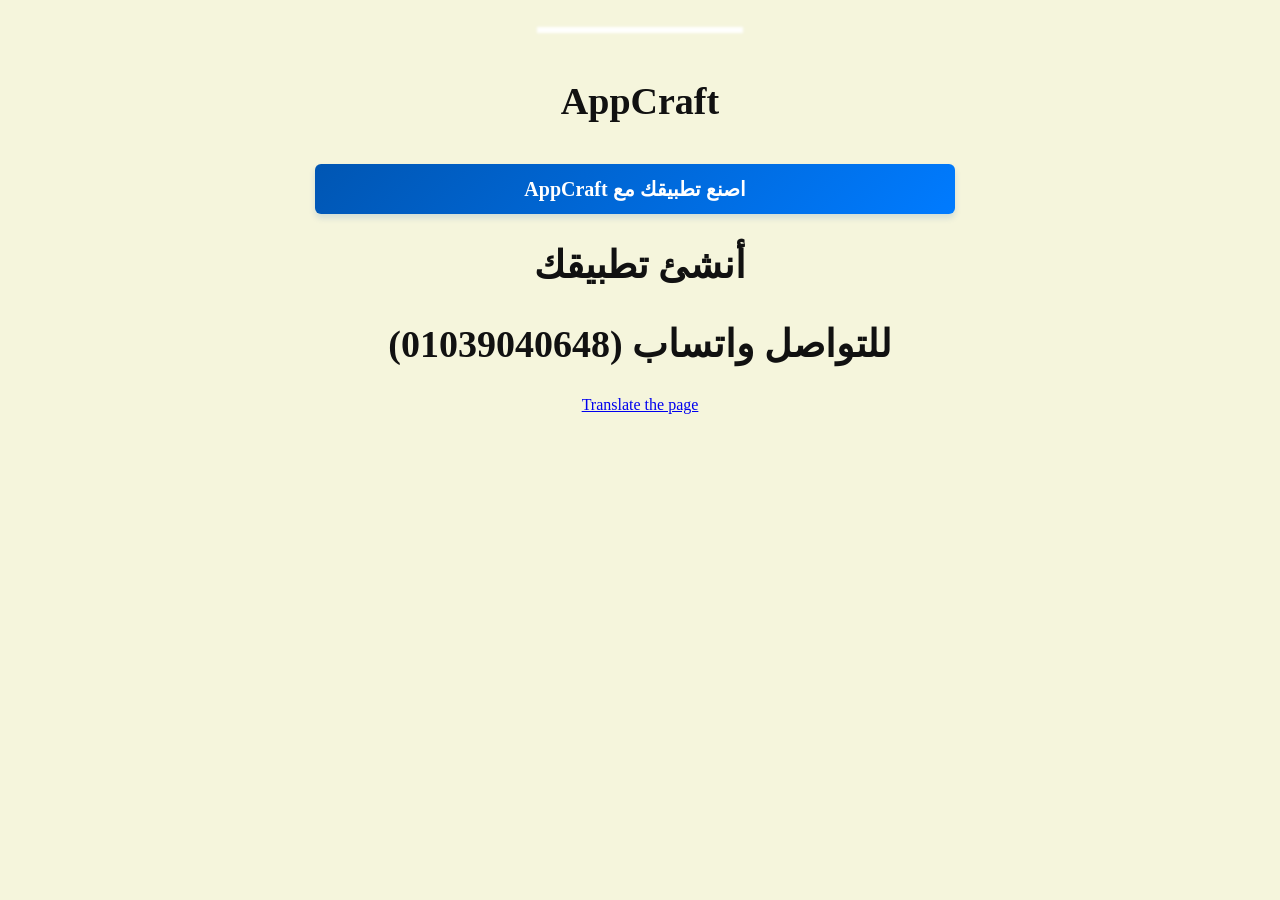
==== index.html @ ce2219b1 "Add files via upload" ====
<!DOCTYPE html>
<html lang="en">
<head>
    <meta charset="UTF-8">
    <meta name="viewport" content="width=device-width, initial-scale=1.0">
    <title>Document</title>
    <link rel="stylesheet" href="style.css">
</head>
<body>
    <img src="image_aa9b9324.jpg" alt="">
    <div class="container">
        <h1>AppCraft</h1>
        <a href="index3.html">
        <button>AppCraft اصنع تطبيقك مع</button>
        </a>
        <h1>أنشئ تطبيقك</h1>
        <h1>للتواصل واتساب (01039040648)</h1>
        <a href="index2.html">Translate the page</a>
    </div>

</body>
</html>
---- style.css ----
@import url('https://fonts.googleapis.com/css2?family=Idiqlat:wght@200;300;400&display=swap');

* {
    font-family: 'Idiqlat';
}

body {
    display: flex;
    flex-direction: column;
    align-items: center;
    background-color: beige;
    gap: 20px;
    padding: 20px;
    margin-top: 10px;
    transition: 0.5s;
    display: flex;
    justify-content: center;
    align-items: center;
    text-align: center;
}
#container, #container2, #container3, #container4 {
    background-color: white;
    padding: 30px;
    border-radius: 12px;
    box-shadow: 0 4px 15px rgb(0, 0, 0);
    text-align: center;
    display: flex;
    justify-content: center;
    align-items: center;
    flex-direction: column;
}
h1 {
    font-size: 38px;
    font-weight: 800;
    color: #111111;
    line-height: 1.4;
    text-align: center;
    margin-bottom: 25px;
}
button {
    background: linear-gradient(135deg, #0056b3, #007bff);
    color: white;
    font-weight: 600;
    padding: 12px 24px;
    border: none;
    border-radius: 6px;
    font-size: 20px;
    display: inline-flex;
    align-items: center;
    justify-content: center;
    cursor: pointer;
    gap: 8px;
    box-shadow: 0 4px 6px rgba(0, 86, 179, 0.15);
    outline: none;
    margin-top: 10px;
    margin-right: 10px;
    width: 640px;
    height: 50px;
}
button:active {
    transform: scale(0.9);
}
button:hover {
    cursor: pointer;
}
#back {
    padding: 10px;
    background-color: rgb(0, 123, 255);
    color: white;
    border-radius: 10px;
    cursor: pointer;
    font-weight: bold;
}
img {
    box-shadow: 0 0 3px 3px white;
    border-radius: 15px;
    width: 200px;
}
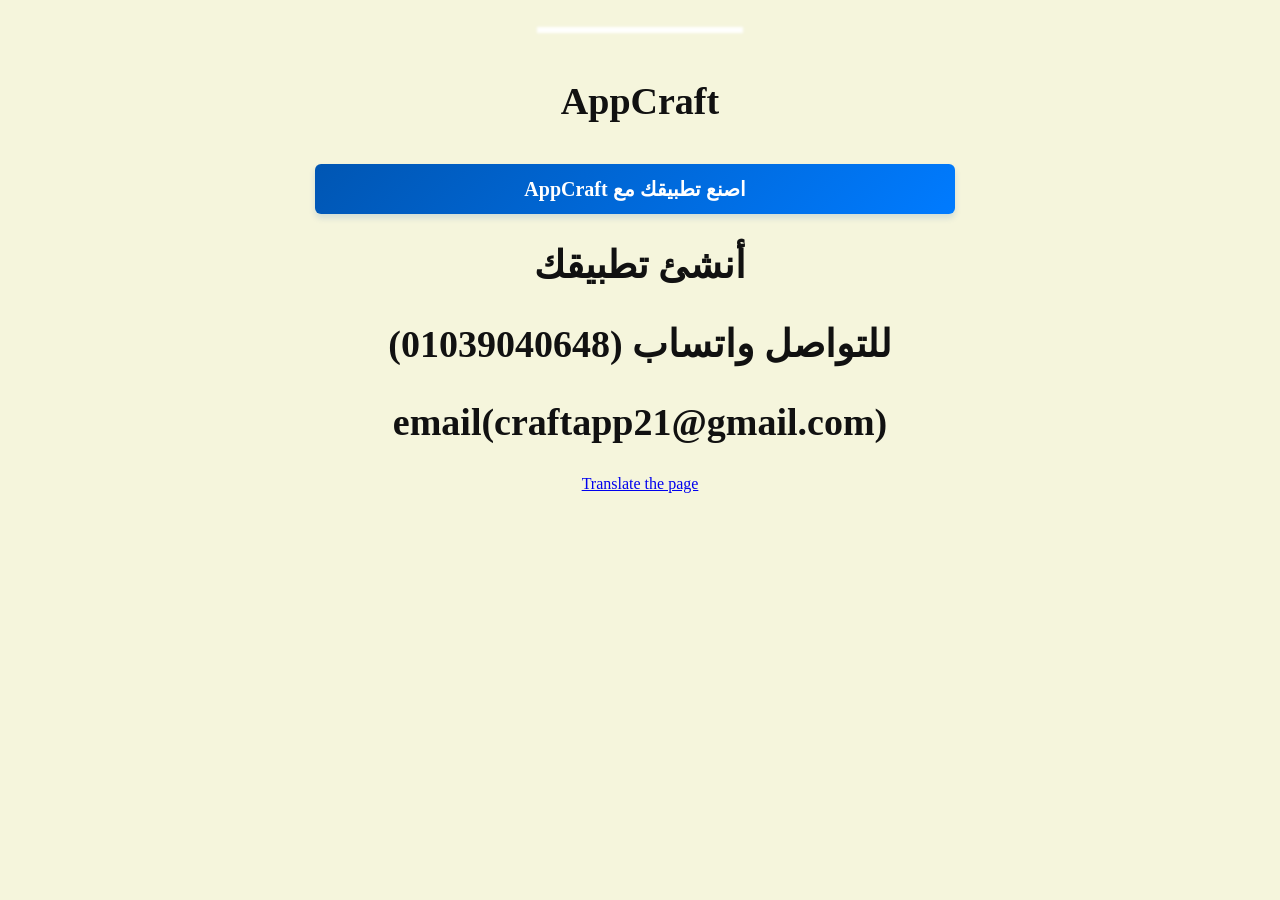
==== commit 58c8945b: "Update index.html" ====
--- a/index.html
+++ b/index.html
@@ -15,8 +15,9 @@
         </a>
         <h1>أنشئ تطبيقك</h1>
         <h1>للتواصل واتساب (01039040648)</h1>
+        <h1>email(craftapp21@gmail.com)</h1>
         <a href="index2.html">Translate the page</a>
     </div>
 
 </body>
-</html>+</html>
